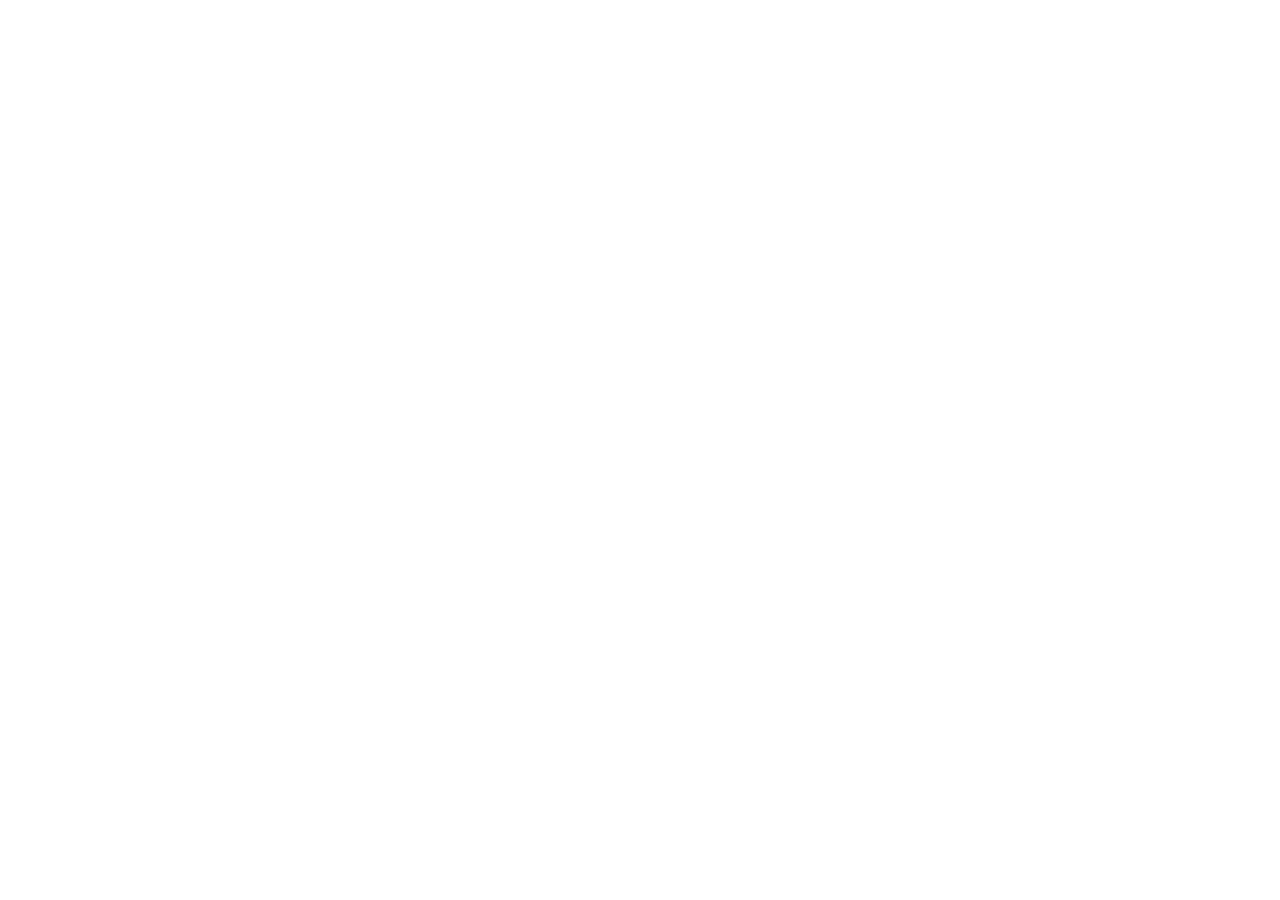
==== practice-simple-page-withGIT/git-navigation-practice.html @ c67c85b2 "created an htmlstructure" ====
<!DOCTYPE html>
<html>
    <head>
    <meta charset="UTF-8">
    <meta name="viewport" content="width=device-width, initial-scale=1.0" >
    <title>NEWS RELEASE</title>

    </head>
    <body>

    </body>
</html>
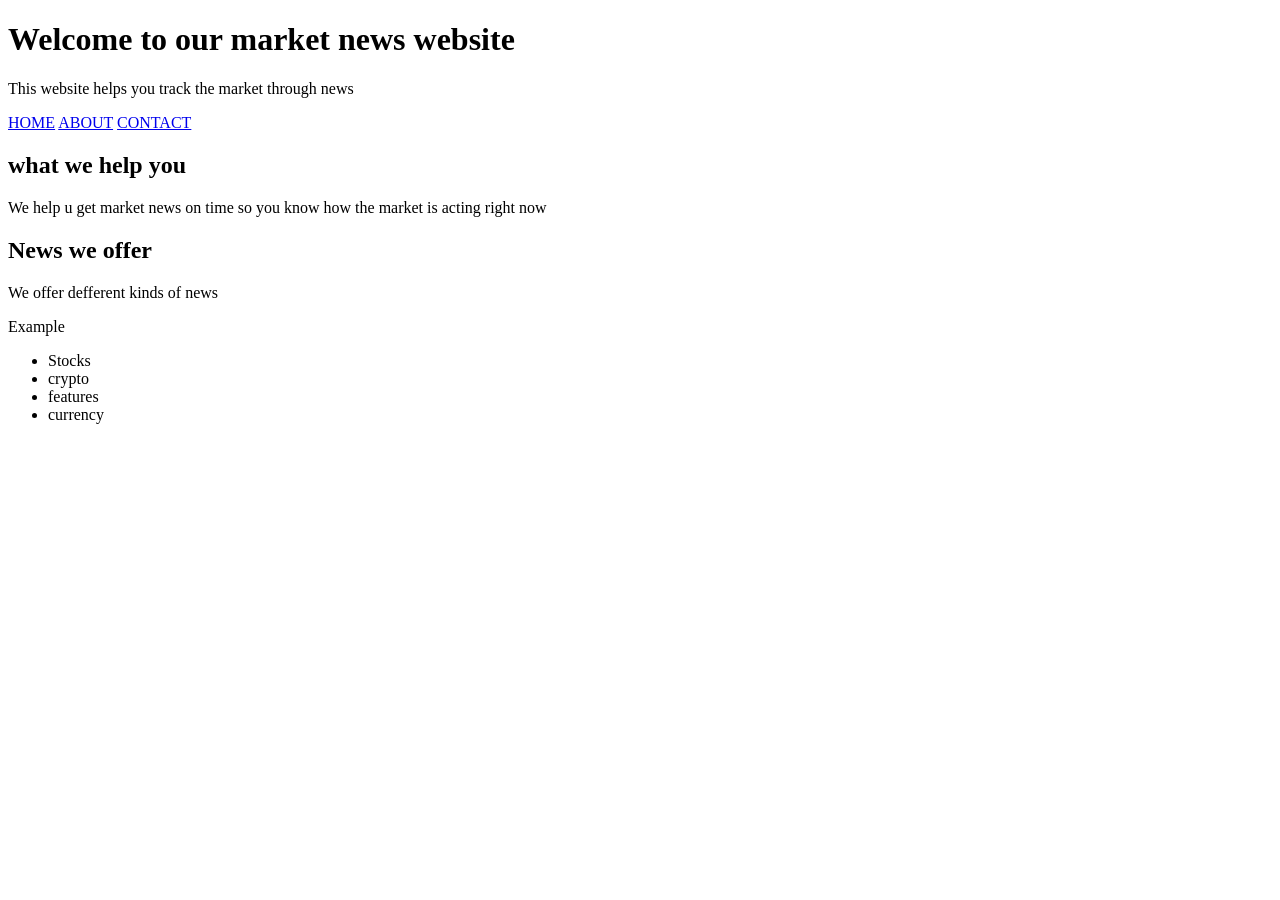
==== commit 9340d866: "created a simple introduction page" ====
--- a/practice-simple-page-withGIT/git-navigation-practice.html
+++ b/practice-simple-page-withGIT/git-navigation-practice.html
@@ -7,6 +7,32 @@
 
     </head>
     <body>
+  <header>
+<h1>Welcome to our market news website</h1>
+<p>This website helps you track the market through news </p>
+  </header>      
 
+<nav>
+    <a href="#home">HOME</a>
+    <a href="#about">ABOUT</a>
+    <a href="#contact">CONTACT</a>
+</nav>
+<section>
+    <h2>what we help you</h2>
+    <p>We help u get market news on time so you know how the market is acting right now</p>
+    
+</section>
+<section>
+    <h2>News we offer</h2>
+    <p>We offer defferent kinds of news </p>
+    <p>Example</p>
+    <ul>
+        <li>Stocks</li>
+        <li>crypto</li>
+        <li>features</li>
+        <li>currency</li>
+    </ul>
+    
+</section>
     </body>
 </html>
